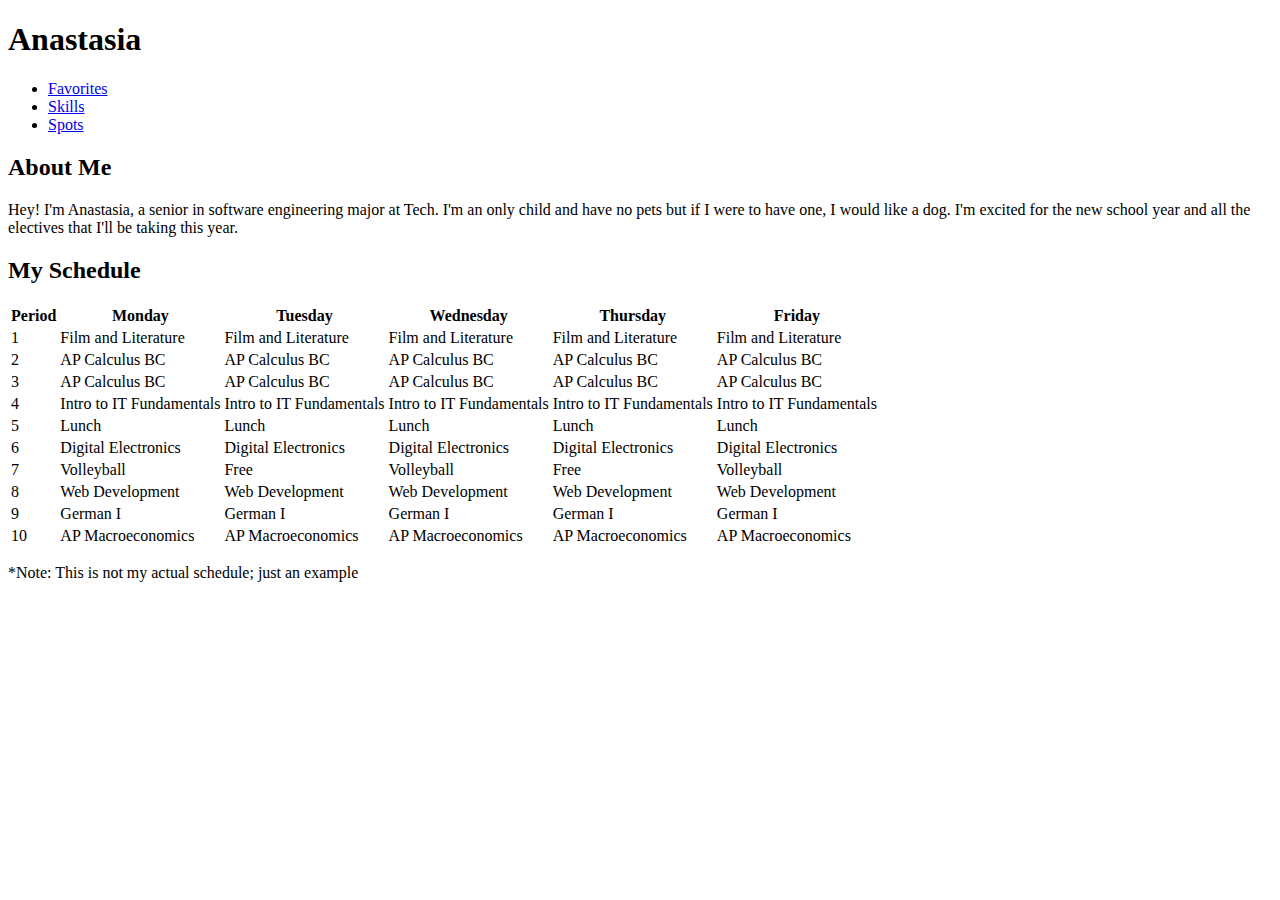
==== index.html @ c4c4ac15 "Add files via upload" ====
<!DOCTYPE html>
<html lang="en">
<head>
    <meta charset="UTF-8">
    <meta name="viewport" content="width=device-width, initial-scale=1.0">
    <title>Anastasia's Homepage</title>
</head>
<body>
    <header>
        <h1>Anastasia</h1>
    </header>

    <nav>
        <ul>
            <li><a href="favorites.html">Favorites</a></li>
            <li><a href="skills.html">Skills</a></li>
            <li><a href="spots.html">Spots</a></li>
        </ul>
    </nav>


    <main>
        <article>
            <h2>About Me</h2>

            <p>
                Hey! 
                I'm Anastasia, a senior in software engineering major at Tech. 
                I'm an only child and have no pets but if I were to have one, I would like a dog. 
                I'm excited for the new school year and all the electives that I'll be taking this year.
            </p>

            <h2>My Schedule</h2>

            <table>
                <tr>
                    <th>Period</th>
                    <th>Monday</th>
                    <th>Tuesday</th>
                    <th>Wednesday</th>
                    <th>Thursday</th>
                    <th>Friday</th>
                </tr>

                <tr>
                    <td>1</td>
                    <td>Film and Literature</td>
                    <td>Film and Literature</td>
                    <td>Film and Literature</td>
                    <td>Film and Literature</td>
                    <td>Film and Literature</td>
                </tr>

                <tr>
                    <td>2</td>
                    <td>AP Calculus BC</td>
                    <td>AP Calculus BC</td>
                    <td>AP Calculus BC</td>
                    <td>AP Calculus BC</td>
                    <td>AP Calculus BC</td>
                </tr>

                <tr>
                    <td>3</td>
                    <td>AP Calculus BC</td>
                    <td>AP Calculus BC</td>
                    <td>AP Calculus BC</td>
                    <td>AP Calculus BC</td>
                    <td>AP Calculus BC</td>
                </tr>

                <tr>
                    <td>4</td>
                    <td>Intro to IT Fundamentals</td>
                    <td>Intro to IT Fundamentals</td>
                    <td>Intro to IT Fundamentals</td>
                    <td>Intro to IT Fundamentals</td>
                    <td>Intro to IT Fundamentals</td>
                </tr>

                <tr>
                    <td>5</td>
                    <td>Lunch</td>
                    <td>Lunch</td>
                    <td>Lunch</td>
                    <td>Lunch</td>
                    <td>Lunch</td>
                </tr>

                <tr>
                    <td>6</td>
                    <td>Digital Electronics</td>
                    <td>Digital Electronics</td>
                    <td>Digital Electronics</td>
                    <td>Digital Electronics</td>
                    <td>Digital Electronics</td>
                </tr>

                <tr>
                    <td>7</td>
                    <td>Volleyball</td>
                    <td>Free</td>
                    <td>Volleyball</td>
                    <td>Free</td>
                    <td>Volleyball</td>
                </tr>

                <tr>
                    <td>8</td>
                    <td>Web Development</td>
                    <td>Web Development</td>
                    <td>Web Development</td>
                    <td>Web Development</td>
                    <td>Web Development</td>
                </tr>

                <tr>
                    <td>9</td>
                    <td>German I</td>
                    <td>German I</td>
                    <td>German I</td>
                    <td>German I</td>
                    <td>German I</td>
                </tr>

                <tr>
                    <td>10</td>
                    <td>AP Macroeconomics</td>
                    <td>AP Macroeconomics</td>
                    <td>AP Macroeconomics</td>
                    <td>AP Macroeconomics</td>
                    <td>AP Macroeconomics</td>
                </tr>
            </table>
            <p>*Note: This is not my actual schedule; just an example</p>
        </article>
    </main>
</body>
</html>
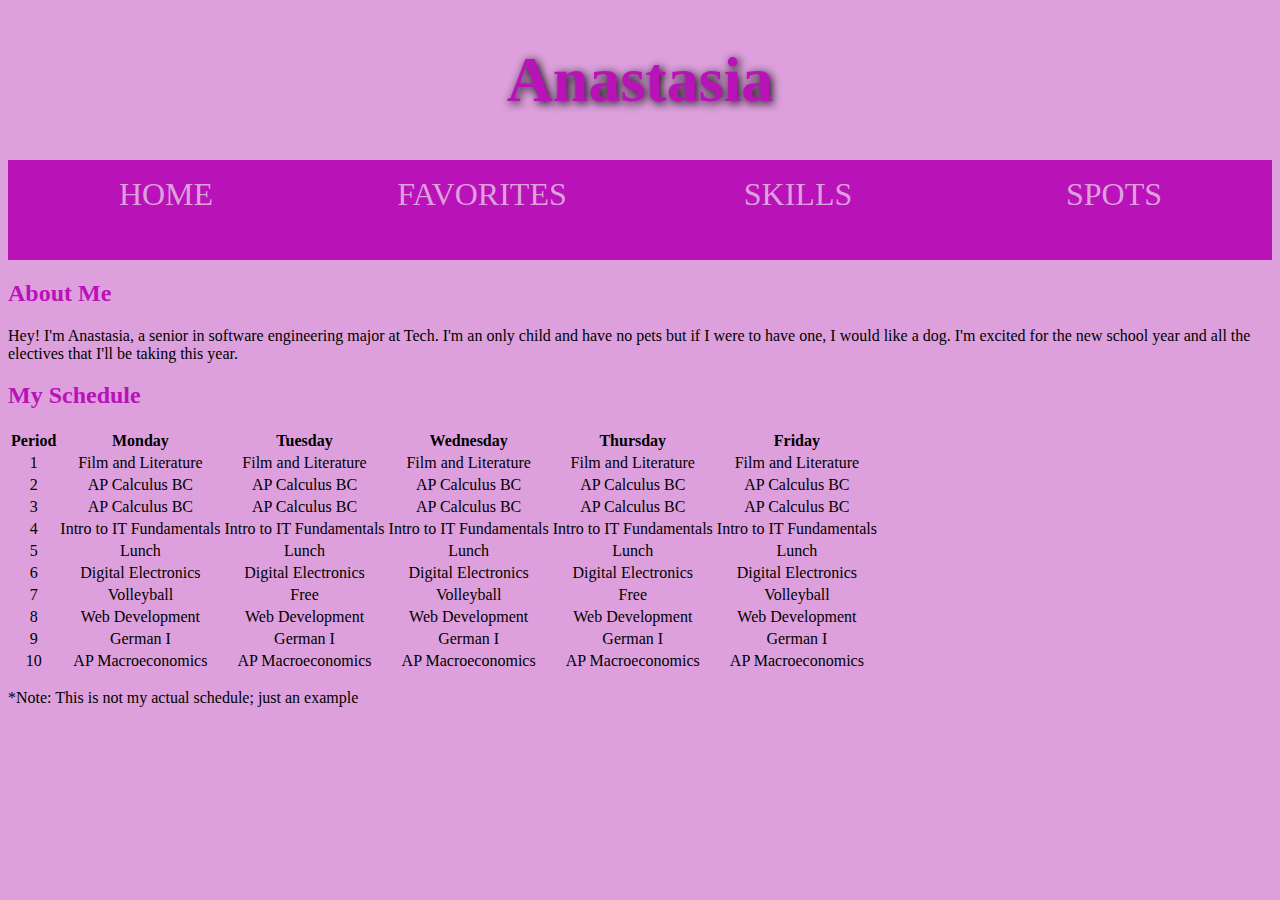
==== commit c0aea4ed: "Add files via upload" ====
--- a/index.html
+++ b/index.html
@@ -4,6 +4,7 @@
     <meta charset="UTF-8">
     <meta name="viewport" content="width=device-width, initial-scale=1.0">
     <title>Anastasia's Homepage</title>
+    <link rel="stylesheet" href="style.css">
 </head>
 <body>
     <header>
@@ -12,6 +13,8 @@
 
     <nav>
         <ul>
+            
+            <li><a href="index.html">Home</a></li>
             <li><a href="favorites.html">Favorites</a></li>
             <li><a href="skills.html">Skills</a></li>
             <li><a href="spots.html">Spots</a></li>
@@ -24,10 +27,12 @@
             <h2>About Me</h2>
 
             <p>
+                <hello>
                 Hey! 
                 I'm Anastasia, a senior in software engineering major at Tech. 
                 I'm an only child and have no pets but if I were to have one, I would like a dog. 
                 I'm excited for the new school year and all the electives that I'll be taking this year.
+                </hello>
             </p>
 
             <h2>My Schedule</h2>
--- a/style.css
+++ b/style.css
@@ -0,0 +1,51 @@
+
+h1 {
+    font-size: 4rem;
+    text-align: center;
+    color: rgb(184, 18, 184);
+    text-shadow: 2px 2px 10px black;
+  }
+
+  h2{
+    color: rgb(184, 18, 184)
+  }
+  
+
+td{
+    text-align: center;
+}
+
+body{
+    background-color: plum;
+    font-family: cursive;
+}
+
+nav {
+    height: 100px;
+    vertical-align: middle;
+    background-color:rgb(184, 18, 184);
+    display: flex;
+    margin-bottom: 10px;
+  }
+  
+  nav ul {
+    padding: 0;
+    list-style-type: none;
+    flex: 2;
+    display: flex;
+  }
+  
+  nav li {
+    display: inline;
+    text-align: center;
+    flex: 1;
+  }
+  
+  nav a {
+    display: inline-block;
+    font-size: 2rem;
+    text-transform: uppercase;
+    text-decoration: none;
+    color: plum;
+  }
+  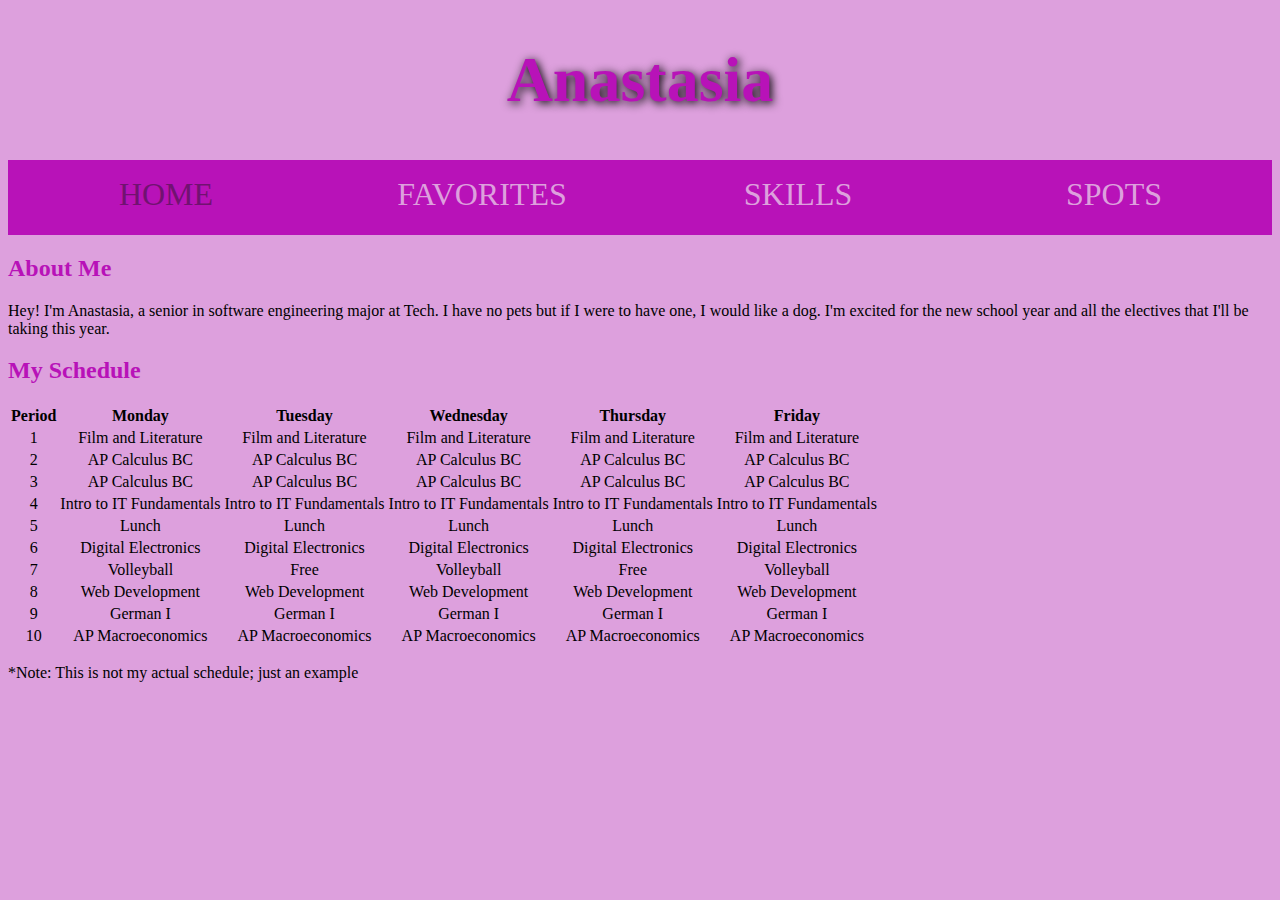
==== commit 31d0e071: "added audio (yay!)" ====
--- a/index.html
+++ b/index.html
@@ -3,7 +3,7 @@
 <head>
     <meta charset="UTF-8">
     <meta name="viewport" content="width=device-width, initial-scale=1.0">
-    <title>Anastasia's Homepage</title>
+    <title>Home</title>
     <link rel="stylesheet" href="style.css">
 </head>
 <body>
@@ -14,7 +14,7 @@
     <nav>
         <ul>
             
-            <li><a href="index.html">Home</a></li>
+            <li><a href="index.html"><on_page>Home</on_page></a></li>
             <li><a href="favorites.html">Favorites</a></li>
             <li><a href="skills.html">Skills</a></li>
             <li><a href="spots.html">Spots</a></li>
@@ -30,7 +30,7 @@
                 <hello>
                 Hey! 
                 I'm Anastasia, a senior in software engineering major at Tech. 
-                I'm an only child and have no pets but if I were to have one, I would like a dog. 
+                I have no pets but if I were to have one, I would like a dog. 
                 I'm excited for the new school year and all the electives that I'll be taking this year.
                 </hello>
             </p>
--- a/style.css
+++ b/style.css
@@ -21,7 +21,7 @@
 }
 
 nav {
-    height: 100px;
+    height: 75px;
     vertical-align: middle;
     background-color:rgb(184, 18, 184);
     display: flex;
@@ -48,4 +48,8 @@
     text-decoration: none;
     color: plum;
   }
+
+  on_page{
+    color: rgb(113, 18, 113);
+  }
   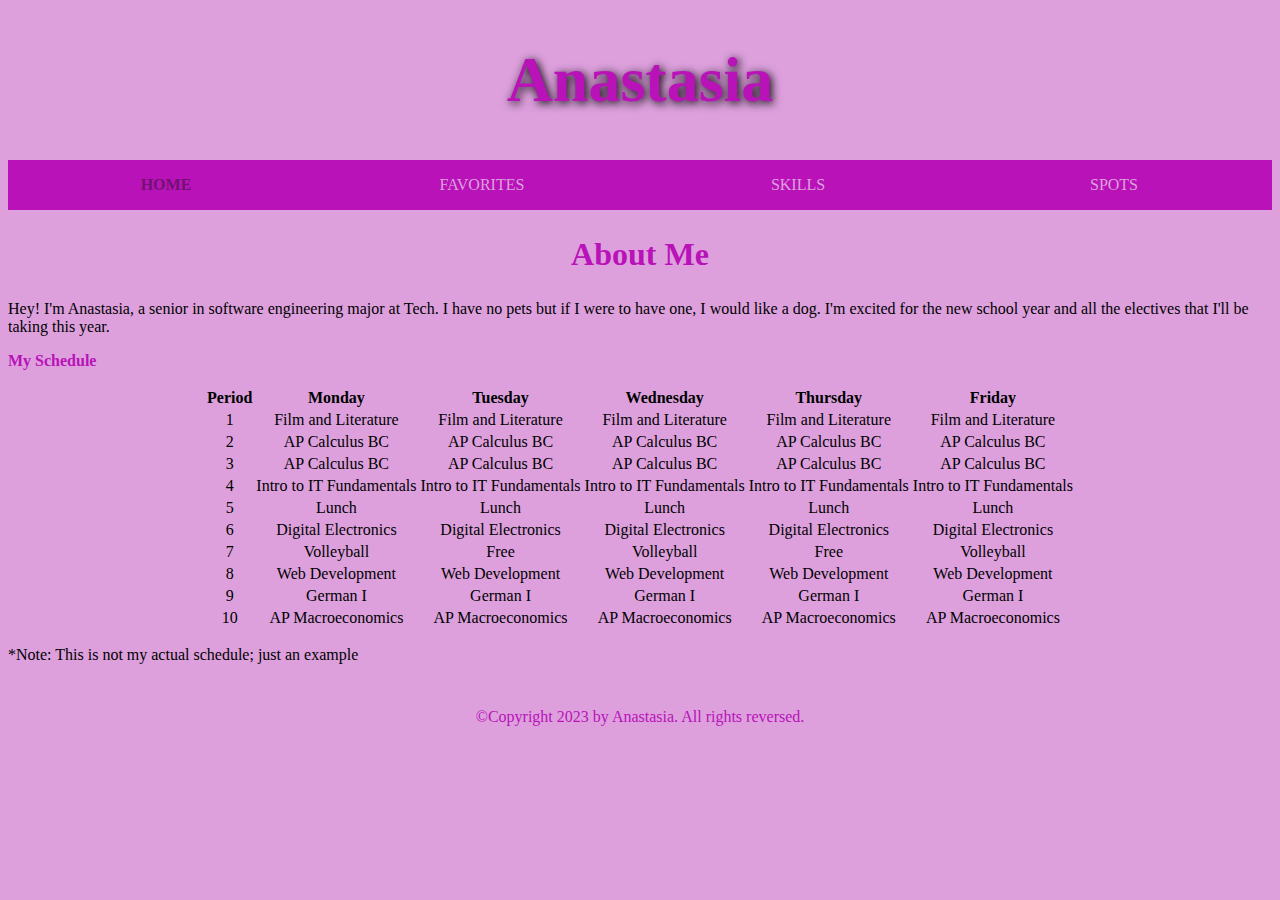
==== commit 74db470a: "almost done (famous last words)" ====
--- a/index.html
+++ b/index.html
@@ -14,7 +14,7 @@
     <nav>
         <ul>
             
-            <li><a href="index.html"><on_page>Home</on_page></a></li>
+            <li><a href="index.html"><on_page><strong>Home</strong></on_page></a></li>
             <li><a href="favorites.html">Favorites</a></li>
             <li><a href="skills.html">Skills</a></li>
             <li><a href="spots.html">Spots</a></li>
@@ -35,9 +35,11 @@
                 </hello>
             </p>
 
-            <h2>My Schedule</h2>
+            <!-- Section that displays a fake schedule in a table format-->
+            <h3>My Schedule</h3>
 
-            <table>
+            
+            <table class="center">
                 <tr>
                     <th>Period</th>
                     <th>Monday</th>
@@ -140,5 +142,8 @@
             <p>*Note: This is not my actual schedule; just an example</p>
         </article>
     </main>
+    <footer>
+        <p>©Copyright 2023 by Anastasia. All rights reversed.</p>
+      </footer>
 </body>
 </html>--- a/style.css
+++ b/style.css
@@ -6,9 +6,16 @@
     text-shadow: 2px 2px 10px black;
   }
 
-  h2{
+h2{
+    font-size: 2rem;
+    text-align: center;
     color: rgb(184, 18, 184)
-  }
+}
+
+h3{
+  font-size: 1rem;
+  color: rgb(184, 18, 184)
+}
   
 
 td{
@@ -21,7 +28,7 @@
 }
 
 nav {
-    height: 75px;
+    height: 50px;
     vertical-align: middle;
     background-color:rgb(184, 18, 184);
     display: flex;
@@ -43,13 +50,36 @@
   
   nav a {
     display: inline-block;
-    font-size: 2rem;
+    font-size: 1rem;
     text-transform: uppercase;
     text-decoration: none;
     color: plum;
   }
 
+  /*new style element created to mark which page the user is on*/
   on_page{
     color: rgb(113, 18, 113);
   }
-  +  
+
+  .center {
+    margin-left: auto;
+    margin-right: auto;
+  }
+
+  iframe {
+    display: block;
+    border-style:none;
+}
+
+footer {
+  margin-top: 10px;
+  color:rgb(184, 18, 184);
+  text-align: center;
+  padding: 1%;
+}
+
+img{
+  width: 475px;
+  height: 475px
+}